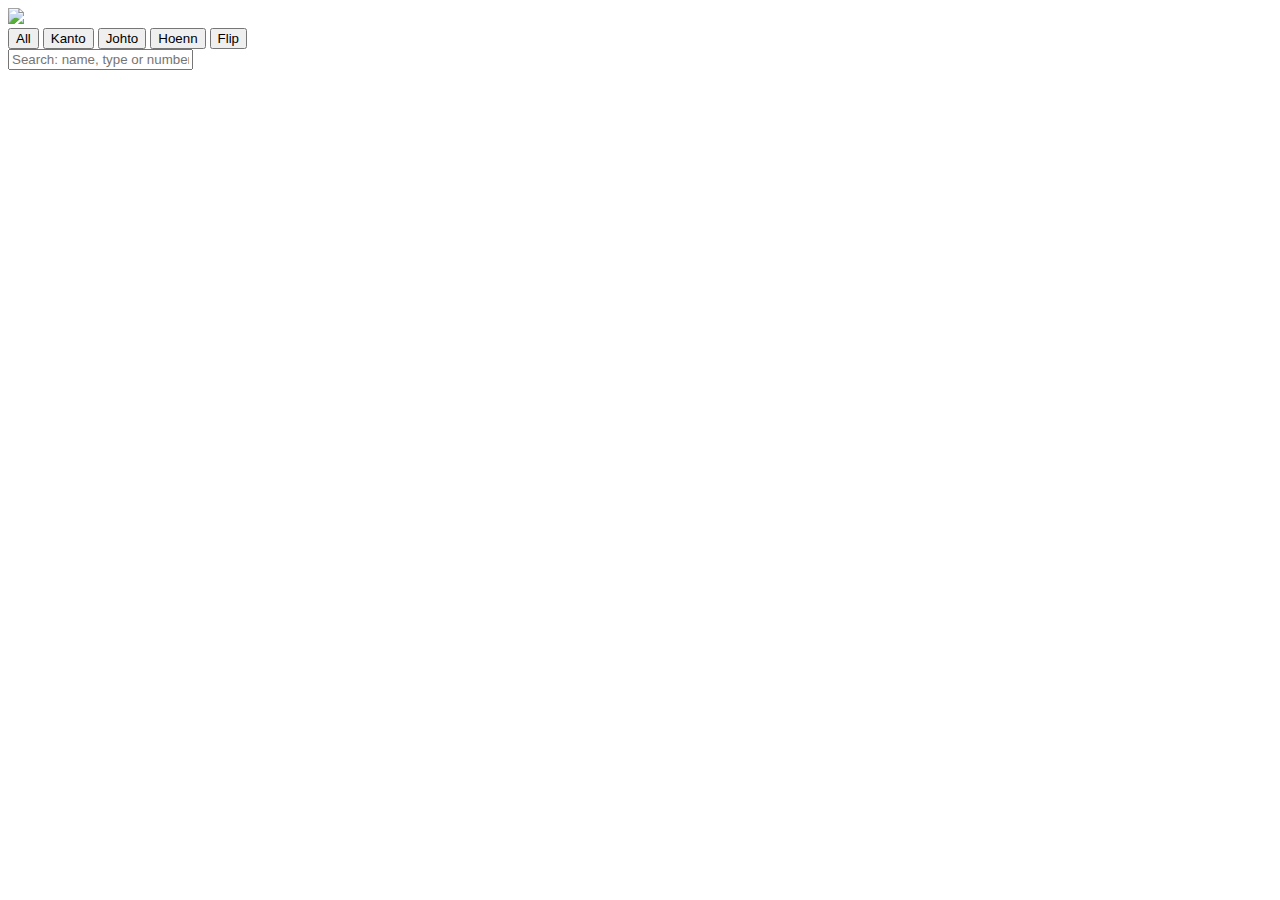
==== Pokedex/index.html @ 03df3d96 "Change: change the functionality of Flip (but still has to be fixed)" ====
<!DOCTYPE html>
<html lang="en">
  <head>
    <meta charset="UTF-8" />
    <meta http-equiv="X-UA-Compatible" content="IE=edge" />
    <meta name="viewport" content="width=device-width, initial-scale=1.0" />
    <link rel="stylesheet" href="styles.css" />
    <script src="pokedex.js" defer></script>
    <link
      href="https://fonts.googleapis.com/css?family=Rubik&display=swap"
      rel="stylesheet"
    />
    <title>Pokedex</title>
  </head>
  <body>
    <div class = "title-image">
        <img src="https://upload.wikimedia.org/wikipedia/commons/thumb/9/98/International_Pok%C3%A9mon_logo.svg/1200px-International_Pok%C3%A9mon_logo.svg.png">
    </div>
    <nav>
    <div>
        <button class = "all">All</button>
        <button class = "kanto">Kanto</button>
        <button class="johto">Johto</button>
        <button class = "hoenn">Hoenn</button>
        <button class = "flip">Flip</button>
    </div>
      <div class="search-container">
        <input class="search" placeholder="Search: name, type or number" />
      </div>
    </nav>
    <div class="container"></div>
  </body>
</html>
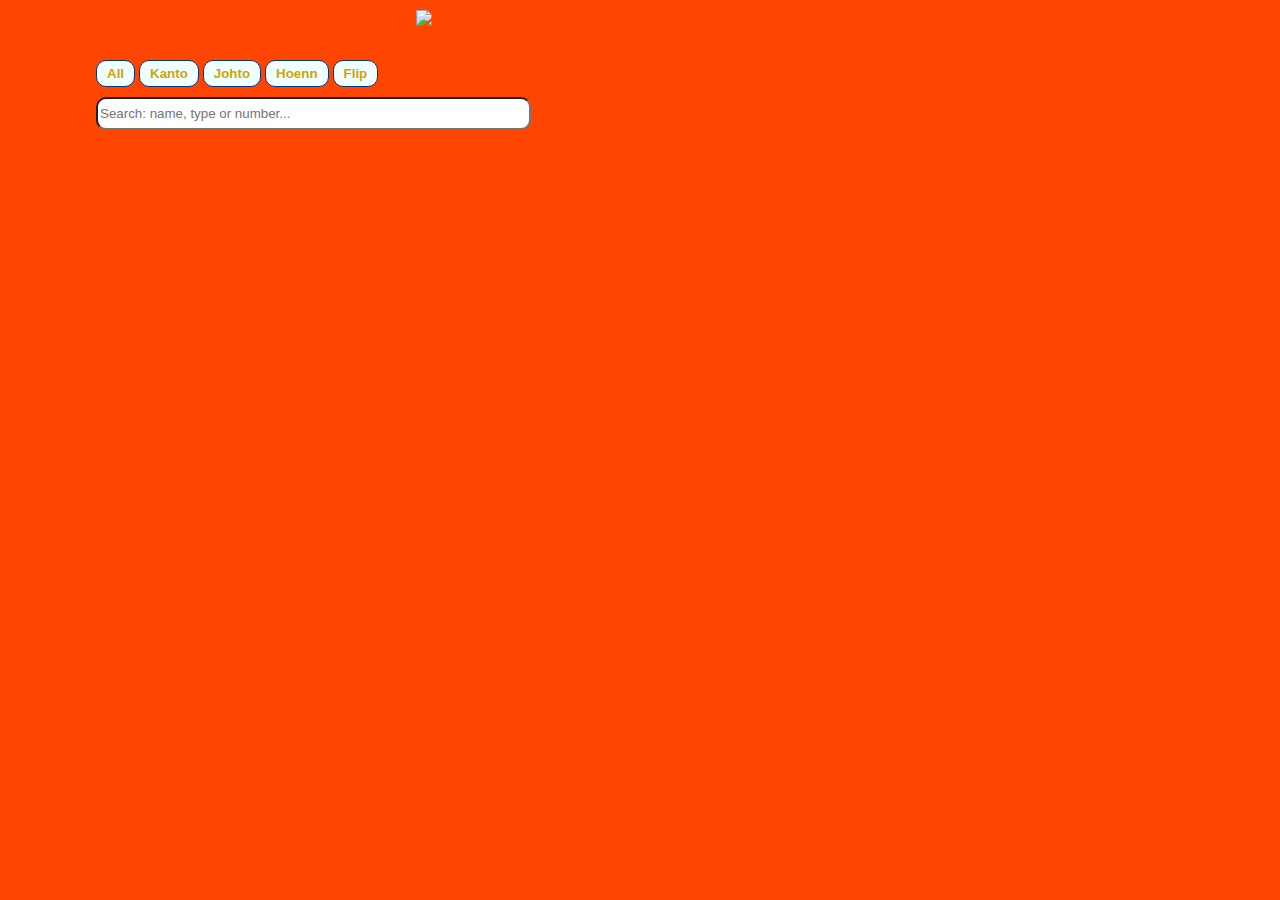
==== commit 96eb5ce1: "Merge pull request #1 from JimmyGx6/pokedex" ====
--- a/Pokedex/index.html
+++ b/Pokedex/index.html
@@ -25,7 +25,7 @@
         <button class = "flip">Flip</button>
     </div>
       <div class="search-container">
-        <input class="search" placeholder="Search: name, type or number" />
+        <input class="search" type= "search" placeholder="Search: name, type or number..." />
       </div>
     </nav>
     <div class="container"></div>
--- a/Pokedex/styles.css
+++ b/Pokedex/styles.css
@@ -0,0 +1,227 @@
+body {
+  background-color: orangered;
+  margin: 0;
+  font-family: rubik;
+  color: black;
+}
+
+.title-image {
+  width: 35%;
+  margin:10px auto;
+}
+
+nav {
+  display: flex;
+  padding: 20px;
+  max-width: 85%;
+  margin: auto;
+  flex-wrap: wrap;
+  flex-direction: column;
+  gap: 10px;
+}
+
+button {
+  background-color: azure;
+  color: #cfa601;
+  font-weight: bold;
+  border: 1px solid #043682;
+  border-radius: 10px;
+  padding: 5px 10px;
+  cursor:pointer;
+}
+
+button:hover {
+  border: 1px solid;
+  box-shadow: inset 0 0 20px rgba(255, 255, 255, .5), 0 0 20px rgba(255, 255, 255, .2);
+  outline-color: rgba(255, 255, 255, 0);
+  outline-offset: 15px;
+  text-shadow: 1px 1px 2px #427388; 
+  -webkit-box-shadow: #fff 0 -1px 4px, #ff0 0 -2px 10px, #ff8000 0 -10px 20px,
+  red 0 -18px 40px, 5px 5px 15px 5px rgba(0, 0, 0, 0);
+box-shadow: #fff 0 -1px 4px, #ff0 0 -2px 10px, #ff8000 0 -10px 20px,
+  red 0 -18px 40px, 5px 5px 15px 5px rgba(0, 0, 0, 0);
+}
+
+.search-container {
+  width: 40%;
+}
+
+.search {
+  width: 100%;
+  height: 33px;
+  border-radius: 10px;
+}
+
+.search::-webkit-search-cancel-button{
+
+  -webkit-appearance: none;
+  appearance: none;
+  content: URL(https://images.wikidexcdn.net/mwuploads/wikidex/0/02/latest/20090125150654/Pok%C3%A9_Ball_%28Ilustraci%C3%B3n%29.png);
+  cursor: pointer;
+  width:36px;
+  opacity: 1;
+ }
+
+
+.container {
+  display: flex;
+  justify-content: center;
+  margin: 0 auto;
+  flex-wrap: wrap;
+}
+
+.card-container {
+  display: flex;
+  flex-direction: column;
+  justify-content: space-evenly;
+  align-items: center;
+  border-radius: 25px;
+  text-align: center;
+  margin: 10px;
+  box-shadow: -2px 6px 13px 1px #000000;
+}
+
+.card-container .img-container {
+  width: 95%;
+  border-radius: 50%;
+  background-color: azure;
+}
+
+img {
+  width: 100%;
+}
+
+.info {
+  margin-top: 20px;
+  width: 190px;
+}
+
+.number {
+  background-color: snow;
+  width: 20%;
+  margin: auto;
+  border-radius: 15px;
+  font-size: 1em;
+  padding: 5px 10px;
+  font-weight: bold;
+}
+
+.name {
+  letter-spacing: 1px;
+}
+
+.type {
+  display: flex;
+  justify-content: space-around;
+}
+
+h3 {
+  background-color: azure;
+  padding: 5px 10px;
+  border-radius: 10px;
+  border: 1px solid black;
+  cursor: pointer;
+}
+
+
+.back-container{
+  background-color: azure;
+  height: 100%;
+  display: flex;
+  flex-direction: column;
+  justify-content: space-around;
+  border-radius: 10px;
+}
+
+.card-container .img-container-back {
+  width: 185px;
+  height: 50%;
+  display: grid;
+  justify-items: center;
+  align-items: center;
+}
+
+.card-container .img-container-back img {
+  zoom: 2;
+  width: auto;
+  overflow: hidden;
+}
+
+.color-container{
+  height: 50%;
+  border-bottom-left-radius: 25px;
+  border-bottom-right-radius: 25px;
+  display: flex;
+  flex-direction: column;
+  justify-content: flex-start;
+  gap: 25px;
+  color:white;
+}
+
+.description{
+  border-top:3px double;
+  border-bottom: 3px double;
+  padding: 5px;
+  height: 60px;
+  align-items: center;
+  display: flex;
+}
+
+.description p{
+  font-size: 0.6rem;
+}
+
+.stats {
+  font-size: 12px;
+  display: grid;
+  grid-template-columns: repeat(4, 1fr);
+  grid-gap: 8px 21px;
+  padding: 0 10px;
+}
+
+.stats p {
+  margin: 0;
+  text-align: start;
+  font-weight: bold;
+  font-size: 12px;
+}
+
+ul {
+  list-style-type: none;
+  column-count: 2;
+}
+
+.error-container{
+  display:flex;
+}
+
+.error-img{
+  width:20%;
+}
+
+
+.board{
+  display: grid;
+  justify-content: center;
+  flex-wrap: wrap;
+  grid-template-columns: repeat(5, 110px);
+  gap: 5px;
+  padding-top: 10px;
+  align-items: center;
+}
+
+.memory-card-container {
+  display: flex;
+  flex-direction: column;
+  justify-content: space-evenly;
+  align-items: center;
+  border-radius: 25px;
+  text-align: center;
+  margin: 10px;
+}
+
+.clock{
+  position: absolute;
+  left:  35px;
+  top: 35px;
+}